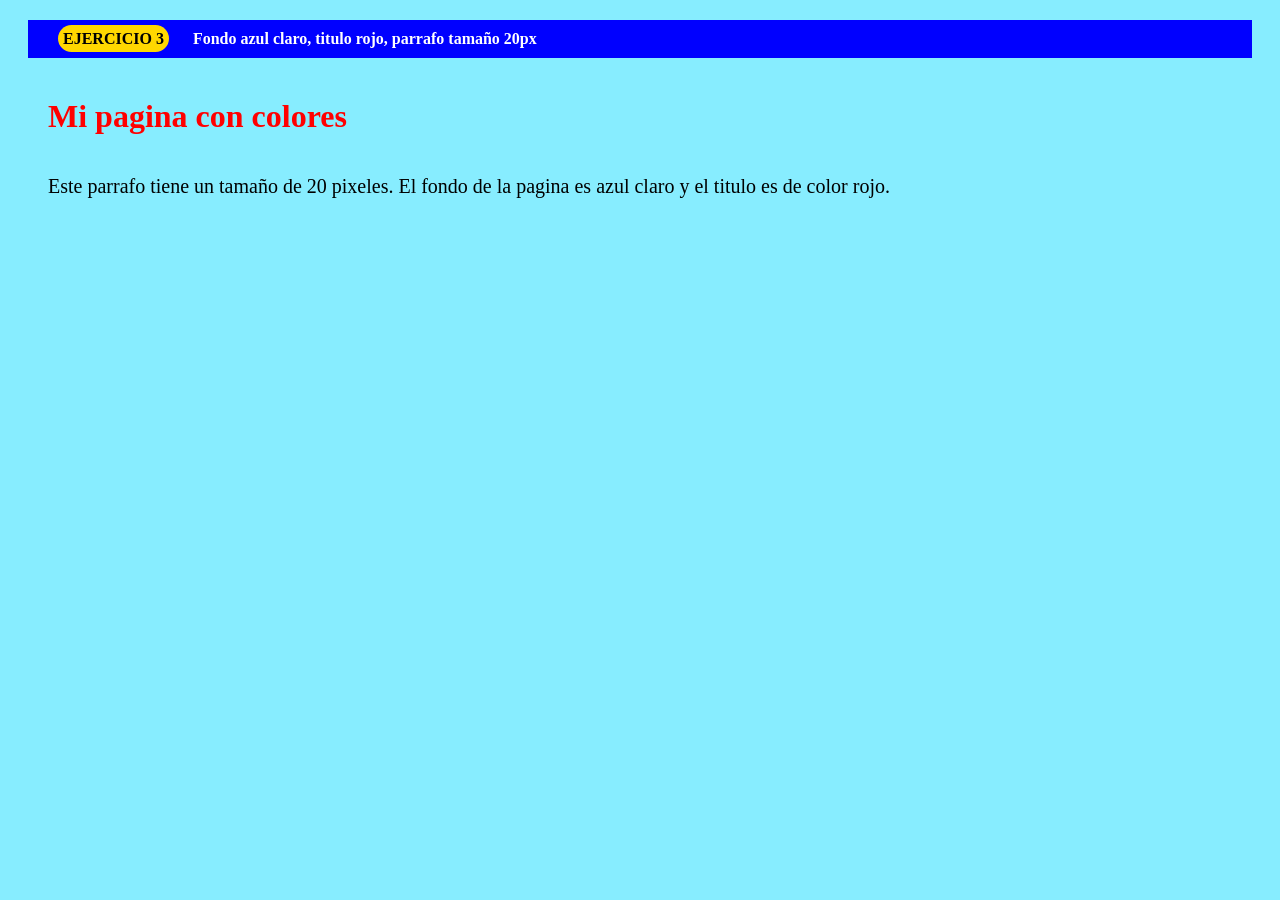
==== Actividad/ejercicio3/index.html @ 64b861cd "Add files via upload" ====
<!DOCTYPE html>
<html lang="en">
<head>
    <meta charset="UTF-8">
    <meta name="viewport" content="width=device-width, initial-scale=1.0">
    <title>Tercero</title>
    <link rel="stylesheet" href="estilos.css">
</head>
<body class="co">
    
    <div class="Mm">
        <b class="tres">EJERCICIO 3</b>
        <b class="fon">Fondo azul claro, titulo rojo, parrafo tamaño 20px</b>
    </div>

    <h1 class="Mi">Mi pagina con colores</h1>
    <p class="oo">Este parrafo tiene un tamaño de 20 pixeles. El fondo de la pagina es azul claro y el titulo es de color rojo.</p>
</body>
</html>
---- Actividad/ejercicio3/estilos.css ----
.tres {
    color: black;
    background-color: gold;
    border-radius: 20px;
    margin: 20px;
    padding: 5px;
}

.fon {
    color: white;
}

.Mm {
    margin: 20px;
    padding: 10px;
    height: 2 px;
    background: blue;
}

.Mi {
    color: red;
    margin: 40px;
}

.oo {
    font-size: 20px;
    margin: 40px;
}

.co {
    background-color: rgb(135, 237, 255);
}
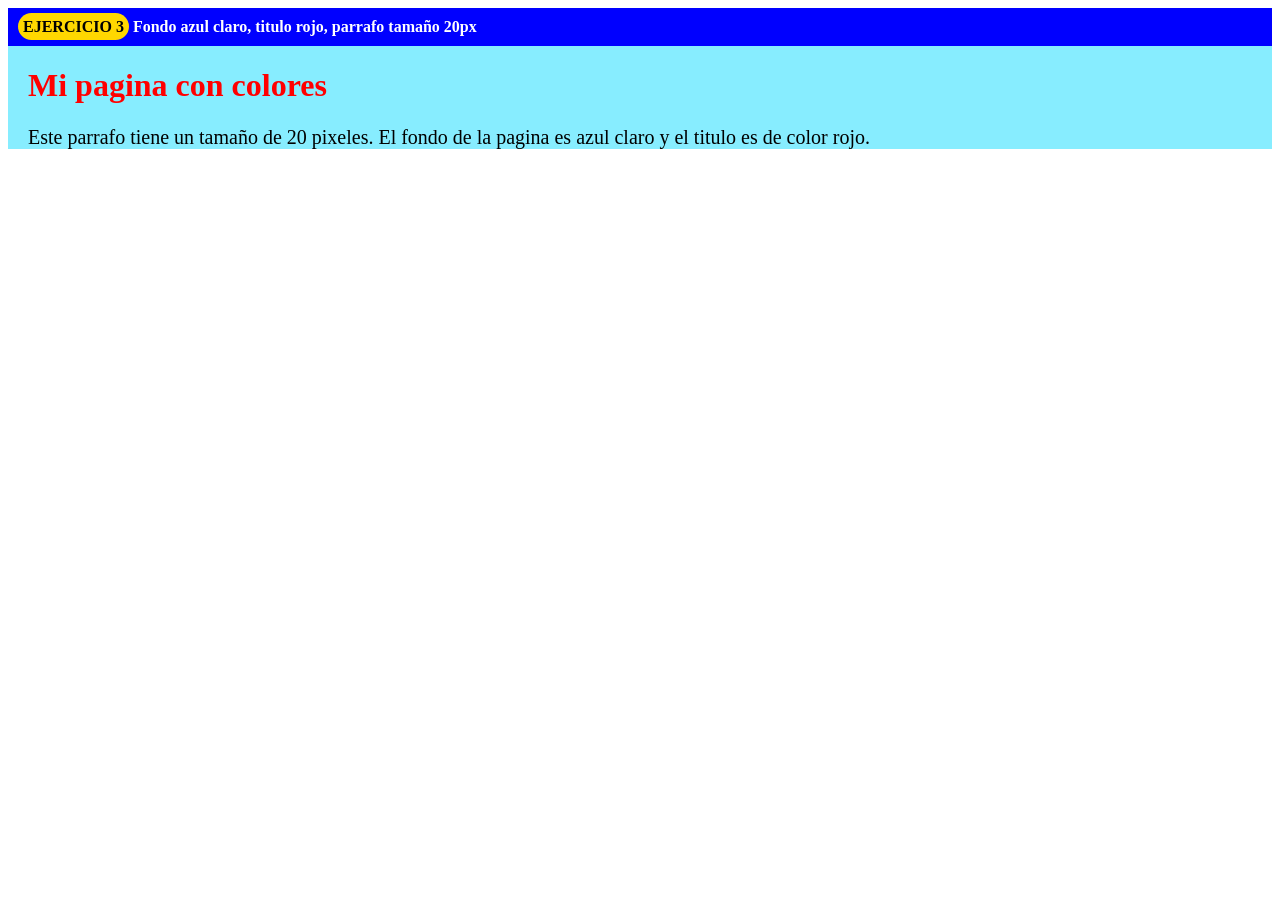
==== commit 1afa0001: "Add files via upload" ====
--- a/Actividad/ejercicio3/index.html
+++ b/Actividad/ejercicio3/index.html
@@ -1,19 +1,27 @@
 <!DOCTYPE html>
 <html lang="en">
+
 <head>
     <meta charset="UTF-8">
     <meta name="viewport" content="width=device-width, initial-scale=1.0">
     <title>Tercero</title>
     <link rel="stylesheet" href="estilos.css">
 </head>
-<body class="co">
-    
-    <div class="Mm">
-        <b class="tres">EJERCICIO 3</b>
-        <b class="fon">Fondo azul claro, titulo rojo, parrafo tamaño 20px</b>
+
+<body>
+
+    <div class="fondo">
+        <div class="Mm">
+            <b class="tres">EJERCICIO 3</b>
+            <b class="fon">Fondo azul claro, titulo rojo, parrafo tamaño 20px</b>
+        </div>
+
+        <div class="azul">
+            <h1 class="Mi">Mi pagina con colores</h1>
+            <p class="oo">Este parrafo tiene un tamaño de 20 pixeles. El fondo de la pagina es azul claro y el titulo es
+                de color rojo.</p>
+        </div>
     </div>
+</body>
 
-    <h1 class="Mi">Mi pagina con colores</h1>
-    <p class="oo">Este parrafo tiene un tamaño de 20 pixeles. El fondo de la pagina es azul claro y el titulo es de color rojo.</p>
-</body>
 </html>
--- a/Actividad/ejercicio3/estilos.css
+++ b/Actividad/ejercicio3/estilos.css
@@ -2,31 +2,28 @@
     color: black;
     background-color: gold;
     border-radius: 20px;
-    margin: 20px;
     padding: 5px;
 }
 
-.fon {
-    color: white;
+.fondo {
+    background-color: rgb(135, 237, 255);
 }
 
 .Mm {
-    margin: 20px;
     padding: 10px;
-    height: 2 px;
     background: blue;
+    color: white;
 }
 
 .Mi {
     color: red;
-    margin: 40px;
 }
 
 .oo {
     font-size: 20px;
-    margin: 40px;
+
 }
 
-.co {
-    background-color: rgb(135, 237, 255);
+.azul {
+    margin: 20px;
 }
